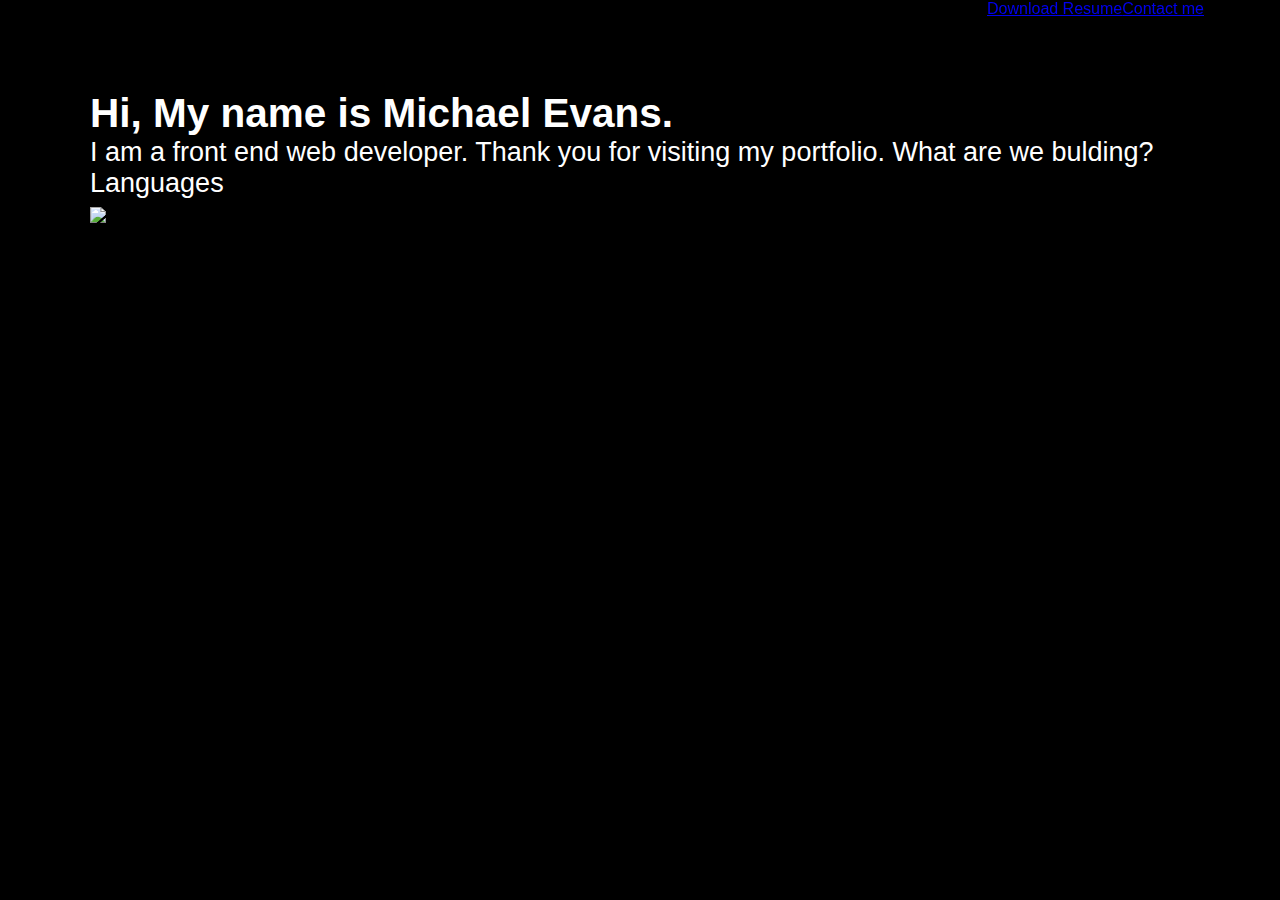
==== index.html @ c578474b "html redesign" ====
<!DOCTYPE html>
<html lang="en">
<head>
    <meta charset="UTF-8">
    <meta http-equiv="X-UA-Compatible" content="IE=edge">
    <meta name="viewport" content="width=device-width, initial-scale=1.0">
    <title>Michael Evans Portfolio</title>
    <link rel="stylesheet" href="styles.css">
</head>

<body>
    <nav class="navbar">
        <p>Michael Evans</p>
        <ul class="navlinks">
            <li><a>About Me</a></li>
            <li><a>Projects</a></li>
            <li><a class="nav-button" href="#" alt="resume download"><buttton>Download Resume</buttton></a></li>
            <li><a class="nav-button" href="#" alt="constact me"><buttton>Contact me</buttton></a></li>
        </ul>       
    </nav>
    <div class="container">
        <section class="bio">
            <div>
                <h2>Hi, My name is Michael Evans.</h2>
                <p>I am a front end web developer. Thank you for visiting my portfolio. What are we bulding?</p>
            </div>
            <div><p>Languages</p>
            <img src="programing languages pic">
            </div>
        </section>
        <section class="projectspage">
            <div><h2>Projects</h2></div>
            <div class="project-container">
            <div class="project">
                <h3>project title</h3>
                <img src="https://images.unsplash.com/photo-1598398386929-4d5370672e9f?ixlib=rb-1.2.1&ixid=MnwxMjA3fDB8MHxwaG90by1wYWdlfHx8fGVufDB8fHx8&auto=format&fit=crop&w=678&q=80">
                <p> Description</p>
                <a>Github link</a>
                <a>project link</a>
            </div>
            <div class="project">
                <h3>project title</h3>
                <img src="https://images.unsplash.com/photo-1596382055505-a68cc3fd62e1?ixlib=rb-1.2.1&ixid=MnwxMjA3fDB8MHxwaG90by1wYWdlfHx8fGVufDB8fHx8&auto=format&fit=crop&w=711&q=80">
                <p> Description</p>
                <a>Github link</a>
                <a>project link</a>
            </div>
            <div class="project">
                <h3>project title</h3>
                <img src="https://images.unsplash.com/photo-1597378609416-47cc937b294c?ixlib=rb-1.2.1&ixid=MnwxMjA3fDB8MHxwaG90by1wYWdlfHx8fGVufDB8fHx8&auto=format&fit=crop&w=880&q=80">
                <p> Description</p>
                <a>Github link</a>
                <a>project link</a>
            </div>
            </div>
        </section>
        <section class="resume">
            <h2>You Can download my resume by clicking..</h2>
            <button class="resume-button">Here</button>
        </section>
        <section class="contact">
            <h2>Contact Me</h2>
            <div>
            <form class="contactform">
                <label for="name">Name</label>
                <input type="text" name="name" id="name">
                <label for="email">Email</label>
                <input type="email" name="email" id="email">
                <label for="message" name="message"></label>
                <textarea name="message" id="message" cols="30" rows="10"></textarea>
                <button>Submit</button>
            </form>
            </div>
        </section>

<script src="app.js"></script>
</body>
</html>
---- styles.css ----
* {
	margin: 0;
	padding: 0;
	box-sizing: border-box;
	font-family: sans-serif;
}

section {
	height: 100vh;
	display: flex;
	justify-content: center;
	scroll-snap-align: start;
}
.container {
	scroll-snap-type: y mandatory;
	overflow-y: scroll;
	height: 100vh;
}

.navbar {
	display: flex;
	justify-content: space-evenly;
	align-items: center;
	color: black;
	width: 100%;
	position: fixed;
}

.navlinks {
	list-style: none;
	display: flex;
	justify-content: flex-end;
	width: 80%;
	margin: auto;
}
.bio {
	display: block;
	justify-content: space-evenly;
	background-color: black;
	color: white;
	margin: auto;
	padding: 10vh;
	font-size: 3vh;
}
.projectspage {
	display: block;
	width: 100%;
	background-color: #0a9396;
	text-align: center;
	padding: 10vh;
	font-size: 3vh;
}
.projectspage img {
	height: 300px;
	width: 250px;
}
.project-container {
	display: flex;
	justify-content: space-evenly;
	align-items: center;
	padding: 50px;
	width: 100%;
}
.project {
	height: 50vh;
	width: 50vh;
	margin: 2vh;
	background-color: white;
	box-shadow: 4px 4px 4px 4px black;
}
.resume {
	display: block;
	text-align: center;
	background-color: #e9d8a6;
	padding: 10vh;
	font-size: 3vh;
}
.resume-button {
	padding: 10px;
	height: 50px;
	font-size: 3vh;
	color: black;
	background-color: cadetblue;
}
.contact {
	display: block;
	text-align: center;
	padding: 10vh;
	font-size: 3vh;
	background-color: #ee9b00;
}
.contactform {
}
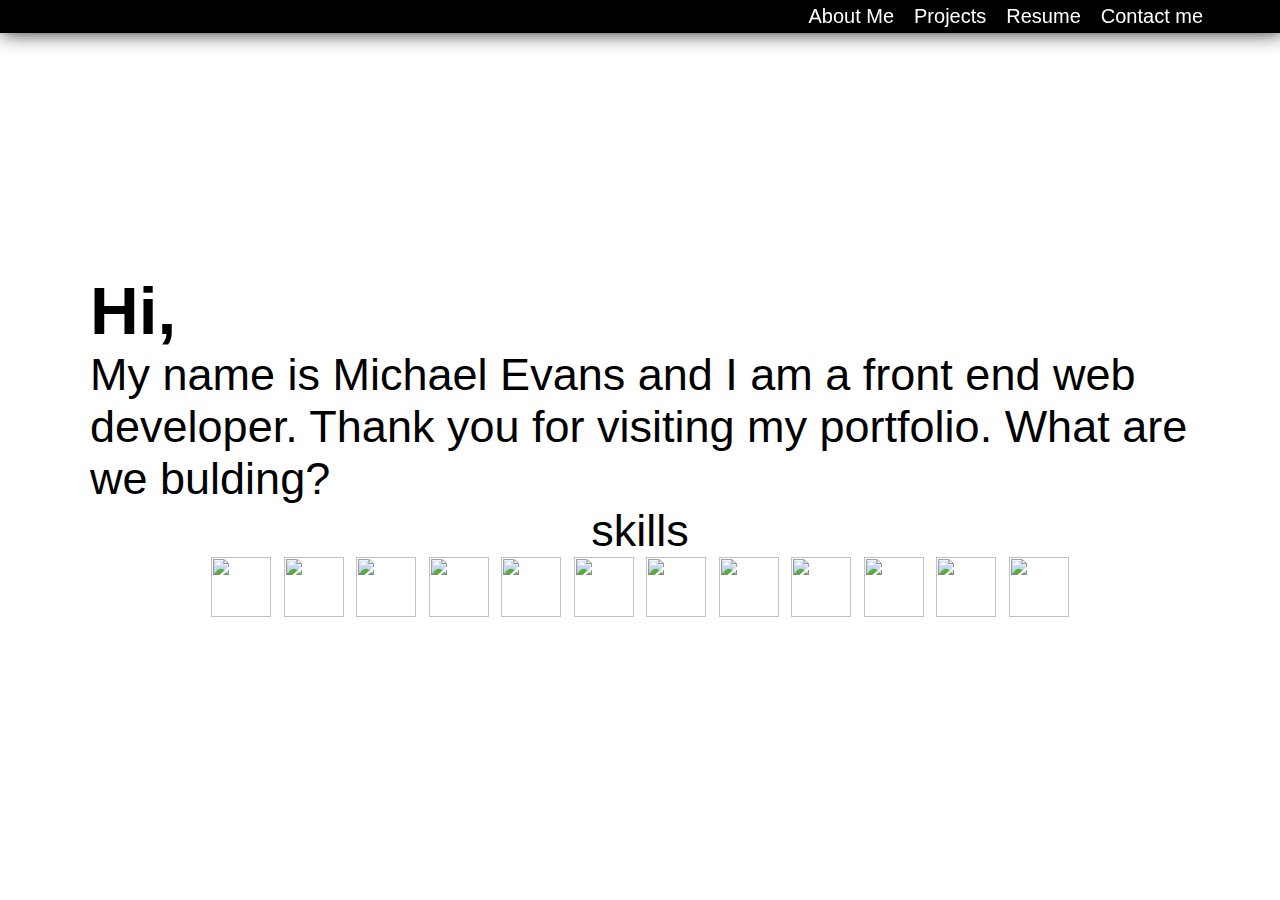
==== commit c33f6570: "Adding skills section" ====
--- a/index.html
+++ b/index.html
@@ -6,73 +6,101 @@
     <meta name="viewport" content="width=device-width, initial-scale=1.0">
     <title>Michael Evans Portfolio</title>
     <link rel="stylesheet" href="styles.css">
+    <link rel="stylesheet" href="https://cdn.jsdelivr.net/gh/devicons/devicon@v2.15.1/devicon.min.css">
 </head>
 
 <body>
     <nav class="navbar">
         <p>Michael Evans</p>
         <ul class="navlinks">
-            <li><a>About Me</a></li>
-            <li><a>Projects</a></li>
-            <li><a class="nav-button" href="#" alt="resume download"><buttton>Download Resume</buttton></a></li>
-            <li><a class="nav-button" href="#" alt="constact me"><buttton>Contact me</buttton></a></li>
+            <li><a href="#bio">About Me</a></li>
+            <li><a href="#projectspage">Projects</a></li>
+            <li><a href="#resume">Resume</a></li>
+            <li><a href="#contact">Contact me</a></li>
         </ul>       
     </nav>
     <div class="container">
-        <section class="bio">
+        <section class="bio" id="bio">
             <div>
-                <h2>Hi, My name is Michael Evans.</h2>
-                <p>I am a front end web developer. Thank you for visiting my portfolio. What are we bulding?</p>
+                <h2>Hi,</h2>
+                <p> My name is Michael Evans and I am a front end web developer. Thank you for visiting my portfolio. What are we bulding?</p>
             </div>
-            <div><p>Languages</p>
-            <img src="programing languages pic">
+            <div class="skills"><p>skills</p>
+            </div>
+            <div>
+                <img src="https://cdn.jsdelivr.net/gh/devicons/devicon/icons/html5/html5-original-wordmark.svg" />
+                <img src="https://cdn.jsdelivr.net/gh/devicons/devicon/icons/css3/css3-original-wordmark.svg" />
+                <img src="https://cdn.jsdelivr.net/gh/devicons/devicon/icons/javascript/javascript-original.svg" />
+                <img src="https://cdn.jsdelivr.net/gh/devicons/devicon/icons/bootstrap/bootstrap-original-wordmark.svg" />
+                <img src="https://cdn.jsdelivr.net/gh/devicons/devicon/icons/nodejs/nodejs-original-wordmark.svg" />
+                <img src="https://cdn.jsdelivr.net/gh/devicons/devicon/icons/express/express-original-wordmark.svg" />
+                <img src="https://cdn.jsdelivr.net/gh/devicons/devicon/icons/git/git-original-wordmark.svg" />
+                <img src="https://cdn.jsdelivr.net/gh/devicons/devicon/icons/github/github-original-wordmark.svg" />
+                <img src="https://cdn.jsdelivr.net/gh/devicons/devicon/icons/linkedin/linkedin-original.svg" />
+                <img src="https://cdn.jsdelivr.net/gh/devicons/devicon/icons/mongodb/mongodb-original-wordmark.svg" />
+                <img src="https://cdn.jsdelivr.net/gh/devicons/devicon/icons/react/react-original-wordmark.svg" />
+                <img src="https://cdn.jsdelivr.net/gh/devicons/devicon/icons/vscode/vscode-original-wordmark.svg" />
+          
+
+          
             </div>
         </section>
-        <section class="projectspage">
+        <section class="projectspage" id="projectspage">
             <div><h2>Projects</h2></div>
             <div class="project-container">
             <div class="project">
                 <h3>project title</h3>
                 <img src="https://images.unsplash.com/photo-1598398386929-4d5370672e9f?ixlib=rb-1.2.1&ixid=MnwxMjA3fDB8MHxwaG90by1wYWdlfHx8fGVufDB8fHx8&auto=format&fit=crop&w=678&q=80">
                 <p> Description</p>
-                <a>Github link</a>
-                <a>project link</a>
+                <a>
+                    <img src="https://cdn.jsdelivr.net/gh/devicons/devicon/icons/github/github-original.svg" />
+                  </a>
+                <a>
+                    <img src="https://cdn.jsdelivr.net/gh/devicons/devicon/icons/chrome/chrome-original.svg" />
+                  </a>
             </div>
             <div class="project">
                 <h3>project title</h3>
                 <img src="https://images.unsplash.com/photo-1596382055505-a68cc3fd62e1?ixlib=rb-1.2.1&ixid=MnwxMjA3fDB8MHxwaG90by1wYWdlfHx8fGVufDB8fHx8&auto=format&fit=crop&w=711&q=80">
                 <p> Description</p>
-                <a>Github link</a>
-                <a>project link</a>
+                <a>
+                    <img src="https://cdn.jsdelivr.net/gh/devicons/devicon/icons/github/github-original.svg" />
+                  </a>
+                <a>
+                    <img src="https://cdn.jsdelivr.net/gh/devicons/devicon/icons/chrome/chrome-original.svg" />
+                </a>
             </div>
             <div class="project">
                 <h3>project title</h3>
                 <img src="https://images.unsplash.com/photo-1597378609416-47cc937b294c?ixlib=rb-1.2.1&ixid=MnwxMjA3fDB8MHxwaG90by1wYWdlfHx8fGVufDB8fHx8&auto=format&fit=crop&w=880&q=80">
                 <p> Description</p>
-                <a>Github link</a>
-                <a>project link</a>
+                <a>
+                    <img src="https://cdn.jsdelivr.net/gh/devicons/devicon/icons/github/github-original.svg" />
+                  </a>
+                <a>
+                    <img src="https://cdn.jsdelivr.net/gh/devicons/devicon/icons/chrome/chrome-original.svg" />
+                  </a>
             </div>
             </div>
         </section>
-        <section class="resume">
+        <section class="resume" id="resume">
             <h2>You Can download my resume by clicking..</h2>
             <button class="resume-button">Here</button>
         </section>
-        <section class="contact">
-            <h2>Contact Me</h2>
+        <section class="contact" id="contact">
             <div>
             <form class="contactform">
+                <h2>Contact Me</h2>
                 <label for="name">Name</label>
                 <input type="text" name="name" id="name">
                 <label for="email">Email</label>
                 <input type="email" name="email" id="email">
-                <label for="message" name="message"></label>
+                <label for="message" name="message">Message</label>
                 <textarea name="message" id="message" cols="30" rows="10"></textarea>
-                <button>Submit</button>
+                <input type="submit" value="submit">
             </form>
             </div>
-        </section>
-
+        </section>        
 <script src="app.js"></script>
 </body>
 </html>--- a/styles.css
+++ b/styles.css
@@ -19,29 +19,57 @@
 
 .navbar {
 	display: flex;
-	justify-content: space-evenly;
+	font-size: 20px;
 	align-items: center;
 	color: black;
+	background-color: black;
 	width: 100%;
+	padding: 5px;
 	position: fixed;
+	box-shadow: 2px -3px 22px 1px black;
 }
 
 .navlinks {
 	list-style: none;
 	display: flex;
 	justify-content: flex-end;
+	padding-left: 10px;
 	width: 80%;
 	margin: auto;
 }
+
+.navlinks a {
+	text-decoration: none;
+	color: white;
+	margin: 10px;
+}
+
+.navlinks a:hover {
+	text-decoration: underline;
+	color: rgb(224, 158, 13);
+}
+
 .bio {
-	display: block;
-	justify-content: space-evenly;
-	background-color: black;
-	color: white;
-	margin: auto;
+	display: flex;
+	flex-direction: column;
+	justify-content: ;
+	align-items: center;
+	background-color: white;
+	background-image: url(https://images.unsplash.com/photo-1432821579285-1b649e5b1ce3?ixlib=rb-1.2.1&ixid=MnwxMjA3fDB8MHxwaG90by1wYWdlfHx8fGVufDB8fHx8&auto=format&fit=crop&w=1470&q=80);
+	color: black;
+	margin-top: auto;
 	padding: 10vh;
-	font-size: 3vh;
+	font-size: 5vh;
 }
+img {
+	height: 60px;
+	width: 60px;
+}
+img:hover {
+	height: 100px;
+	width: 100px;
+}
+
 .projectspage {
 	display: block;
 	width: 100%;
@@ -66,7 +94,11 @@
 	width: 50vh;
 	margin: 2vh;
 	background-color: white;
-	box-shadow: 4px 4px 4px 4px black;
+	box-shadow: 2px -3px 22px 1px black;
+}
+.project a img {
+	height: 20px;
+	width: 20px;
 }
 .resume {
 	display: block;
@@ -83,11 +115,32 @@
 	background-color: cadetblue;
 }
 .contact {
-	display: block;
+	display: flex;
+	border: 1px solid white;
 	text-align: center;
-	padding: 10vh;
+	width: 100%;
+	padding-top: 10vh;
 	font-size: 3vh;
 	background-color: #ee9b00;
 }
 .contactform {
+	display: flex;
+	flex-direction: column;
+	width: 800px;
+	height: 80vh;
+	color: black;
+	background: white;
+	box-shadow: 2px -3px 22px 1px black;
 }
+
+.contactform input {
+	width: 60%;
+	margin: auto;
+	height: 30px;
+}
+
+.contactform textarea {
+	width: 60%;
+	margin: auto;
+	height: 200px;
+}
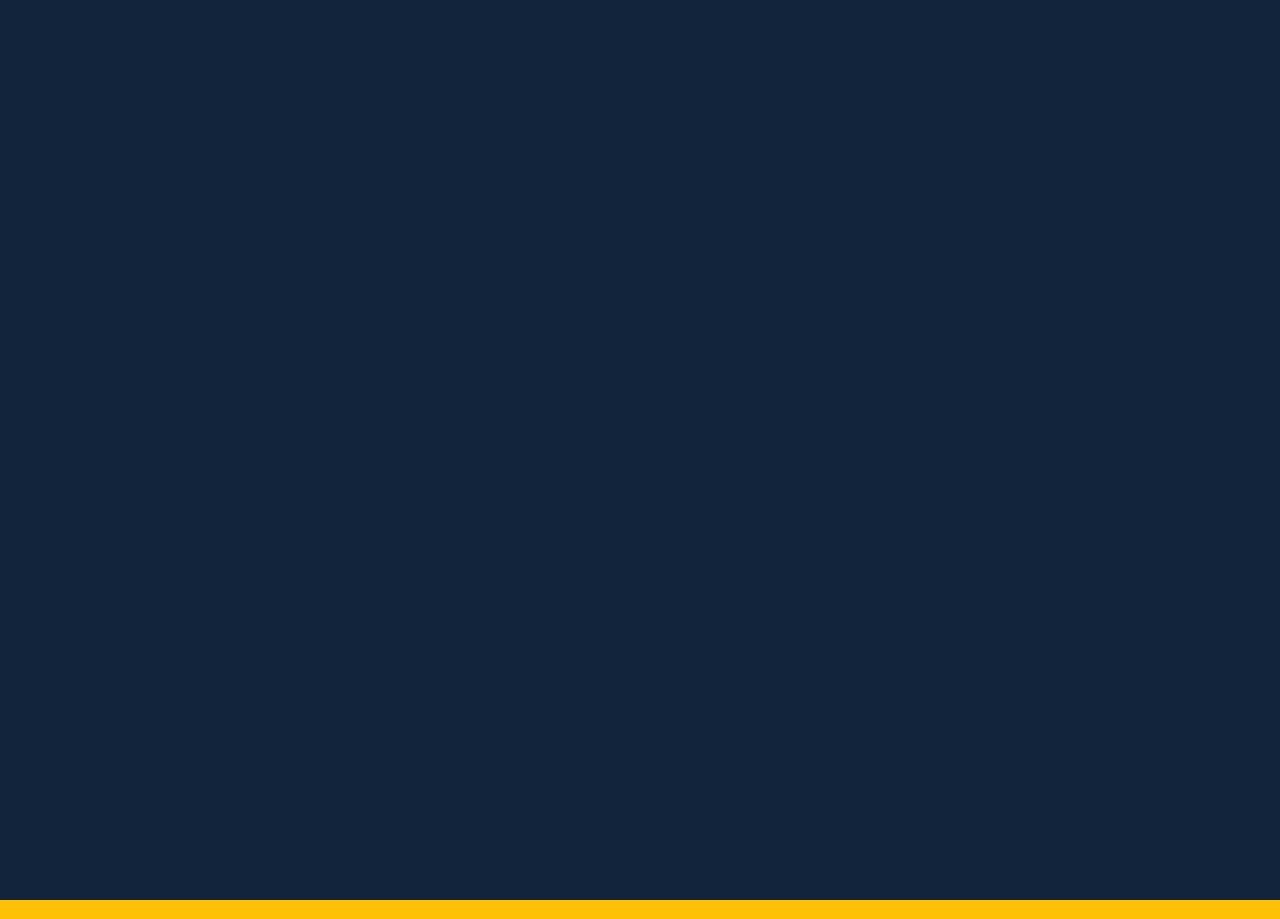
==== commit e1c6997c: "JS intro" ====
--- a/index.html
+++ b/index.html
@@ -7,27 +7,35 @@
     <title>Michael Evans Portfolio</title>
     <link rel="stylesheet" href="styles.css">
     <link rel="stylesheet" href="https://cdn.jsdelivr.net/gh/devicons/devicon@v2.15.1/devicon.min.css">
+    <link rel="preconnect" href="https://fonts.googleapis.com">
+<link rel="preconnect" href="https://fonts.gstatic.com" crossorigin>
+<link href="https://fonts.googleapis.com/css2?family=Montserrat&display=swap" rel="stylesheet">
+<link rel="preconnect" href="https://fonts.googleapis.com">
+<link rel="preconnect" href="https://fonts.gstatic.com" crossorigin>
+<link href="https://fonts.googleapis.com/css2?family=Arizonia&family=Lobster&display=swap" rel="stylesheet">
 </head>
 
 <body>
-    <nav class="navbar">
-        <p>Michael Evans</p>
-        <ul class="navlinks">
-            <li><a href="#bio">About Me</a></li>
-            <li><a href="#projectspage">Projects</a></li>
-            <li><a href="#resume">Resume</a></li>
-            <li><a href="#contact">Contact me</a></li>
+    <nav>
+        <h1 class="logo">Michael Evans</h1>
+        <ul class="nav-links">
+            <li><a data-page="bio" href="#">About</a></li>
+            <li><a data-page="projectspage" href="#">Projects</a></li>
+            <li><a data-page="resume" href="#">Resume</a></li>
+            <li><a data-page="contact"href="#">Contact</a></li>
+            <div class="highlight"></div>
         </ul>       
     </nav>
+
+    //Bio
+
     <div class="container">
         <section class="bio" id="bio">
             <div>
-                <h2>Hi,</h2>
-                <p> My name is Michael Evans and I am a front end web developer. Thank you for visiting my portfolio. What are we bulding?</p>
+                <h2>Hi, welcome to my personal portfolio</h2>
+                <p> My name is Michael Evans and I am a front end web developer. What are we bulding?</p>
             </div>
             <div class="skills"><p>skills</p>
-            </div>
-            <div>
                 <img src="https://cdn.jsdelivr.net/gh/devicons/devicon/icons/html5/html5-original-wordmark.svg" />
                 <img src="https://cdn.jsdelivr.net/gh/devicons/devicon/icons/css3/css3-original-wordmark.svg" />
                 <img src="https://cdn.jsdelivr.net/gh/devicons/devicon/icons/javascript/javascript-original.svg" />
@@ -40,49 +48,63 @@
                 <img src="https://cdn.jsdelivr.net/gh/devicons/devicon/icons/mongodb/mongodb-original-wordmark.svg" />
                 <img src="https://cdn.jsdelivr.net/gh/devicons/devicon/icons/react/react-original-wordmark.svg" />
                 <img src="https://cdn.jsdelivr.net/gh/devicons/devicon/icons/vscode/vscode-original-wordmark.svg" />
-          
+            </div>
 
-          
+            //intro
+
+            <div class="intro">
+                <div class="intro-text">
+                    <h1 class="hide">
+                        <span class="text">Creating inovation</span>
+                    </h1>
+                    <h1 class="hide">
+                        <span class="text">for everyday</span>
+                    </h1>
+                    <h1 class="hide">
+                        <span class="text">people</span>
+                    </h1>
+                </div>
             </div>
+            <div class="slider"></div>
         </section>
+
+        //project page
+
         <section class="projectspage" id="projectspage">
-            <div><h2>Projects</h2></div>
-            <div class="project-container">
-            <div class="project">
-                <h3>project title</h3>
-                <img src="https://images.unsplash.com/photo-1598398386929-4d5370672e9f?ixlib=rb-1.2.1&ixid=MnwxMjA3fDB8MHxwaG90by1wYWdlfHx8fGVufDB8fHx8&auto=format&fit=crop&w=678&q=80">
-                <p> Description</p>
-                <a>
-                    <img src="https://cdn.jsdelivr.net/gh/devicons/devicon/icons/github/github-original.svg" />
-                  </a>
-                <a>
-                    <img src="https://cdn.jsdelivr.net/gh/devicons/devicon/icons/chrome/chrome-original.svg" />
-                  </a>
+            <div class="card-grid">
+                <div class="card">
+                    <div class="card-image"><img src="https://images.unsplash.com/photo-1596382055505-a68cc3fd62e1?ixlib=rb-1.2.1&ixid=MnwxMjA3fDB8MHxwaG90by1wYWdlfHx8fGVufDB8fHx8&auto=format&fit=crop&w=711&q=80"></div>
+                    <div class="card-header">Project Title</div>
+                    <div class="card-body">Description</div>
+                    <div class="card-footer">
+                        <button class="btn">Github</button>
+                        <button class="btn">Live</button>
+                    </div>
+                </div>
+            <div class="card">
+                <div class="card-image"><img src="https://images.unsplash.com/photo-1596382055505-a68cc3fd62e1?ixlib=rb-1.2.1&ixid=MnwxMjA3fDB8MHxwaG90by1wYWdlfHx8fGVufDB8fHx8&auto=format&fit=crop&w=711&q=80"></div>
+                <div class="card-header">Project Title</div>
+                <div class="card-body">Description</div>
+                <div class="card-footer">
+                    <button class="btn">Github</button>
+                    <button class="btn">Live</button>
+                </div>
             </div>
-            <div class="project">
-                <h3>project title</h3>
-                <img src="https://images.unsplash.com/photo-1596382055505-a68cc3fd62e1?ixlib=rb-1.2.1&ixid=MnwxMjA3fDB8MHxwaG90by1wYWdlfHx8fGVufDB8fHx8&auto=format&fit=crop&w=711&q=80">
-                <p> Description</p>
-                <a>
-                    <img src="https://cdn.jsdelivr.net/gh/devicons/devicon/icons/github/github-original.svg" />
-                  </a>
-                <a>
-                    <img src="https://cdn.jsdelivr.net/gh/devicons/devicon/icons/chrome/chrome-original.svg" />
-                </a>
+            <div class="card">
+                <div class="card-image"><img src="https://images.unsplash.com/photo-1596382055505-a68cc3fd62e1?ixlib=rb-1.2.1&ixid=MnwxMjA3fDB8MHxwaG90by1wYWdlfHx8fGVufDB8fHx8&auto=format&fit=crop&w=711&q=80"></div>
+                <div class="card-header">Project Title</div>
+                <div class="card-body">Description</div>
+                <div class="card-footer">
+                    <button class="btn">Github</button>
+                    <button class="btn">Live</button>
+                </div>
             </div>
-            <div class="project">
-                <h3>project title</h3>
-                <img src="https://images.unsplash.com/photo-1597378609416-47cc937b294c?ixlib=rb-1.2.1&ixid=MnwxMjA3fDB8MHxwaG90by1wYWdlfHx8fGVufDB8fHx8&auto=format&fit=crop&w=880&q=80">
-                <p> Description</p>
-                <a>
-                    <img src="https://cdn.jsdelivr.net/gh/devicons/devicon/icons/github/github-original.svg" />
-                  </a>
-                <a>
-                    <img src="https://cdn.jsdelivr.net/gh/devicons/devicon/icons/chrome/chrome-original.svg" />
-                  </a>
-            </div>
-            </div>
+        </div>
         </section>
+
+
+        // resume page
+
         <section class="resume" id="resume">
             <h2>You Can download my resume by clicking..</h2>
             <button class="resume-button">Here</button>
@@ -100,7 +122,8 @@
                 <input type="submit" value="submit">
             </form>
             </div>
-        </section>        
+        </section>   
+        <script src="https://cdnjs.cloudflare.com/ajax/libs/gsap/3.10.4/gsap.min.js" integrity="sha512-VEBjfxWUOyzl0bAwh4gdLEaQyDYPvLrZql3pw1ifgb6fhEvZl9iDDehwHZ+dsMzA0Jfww8Xt7COSZuJ/slxc4Q==" crossorigin="anonymous" referrerpolicy="no-referrer"></script>     
 <script src="app.js"></script>
 </body>
 </html>--- a/styles.css
+++ b/styles.css
@@ -2,145 +2,147 @@
 	margin: 0;
 	padding: 0;
 	box-sizing: border-box;
-	font-family: sans-serif;
+	font-family: 'Montserrat', sans-serif;
 }
 
 section {
 	height: 100vh;
-	display: flex;
-	justify-content: center;
 	scroll-snap-align: start;
+	padding-top: 10rem;
 }
+
 .container {
 	scroll-snap-type: y mandatory;
 	overflow-y: scroll;
 	height: 100vh;
 }
 
-.navbar {
+nav {
+	position: fixed;
+	top: 0;
+	width: 100%;
 	display: flex;
-	font-size: 20px;
 	align-items: center;
-	color: black;
-	background-color: black;
-	width: 100%;
-	padding: 5px;
-	position: fixed;
-	box-shadow: 2px -3px 22px 1px black;
+	justify-content: space-between;
+	padding-left: 5%;
+	background: #11243b;
+	color: white;
+}
+nav ul {
+	display: flex;
+	list-style: none;
+	justify-content: space-evenly;
 }
 
-.navlinks {
-	list-style: none;
-	display: flex;
-	justify-content: flex-end;
-	padding-left: 10px;
-	width: 80%;
-	margin: auto;
+.nav-links li {
+	padding-left: 5rem;
+	padding-right: 1rem;
+	font-size: 1rem;
+}
+.nav-links a {
+	text-decoration: none;
+	color: white;
+}
+.logo {
+	font-family: 'Arizonia', cursive;
+	font-size: 2rem;
 }
 
-.navlinks a {
-	text-decoration: none;
+.intro {
+	background: #11243b;
+	position: fixed;
+	top: 0;
+	left: 0;
+	height: 100%;
+	width: 100%;
+	display: flex;
+	justify-content: center;
+	align-items: center;
+}
+.intro-text {
 	color: white;
-	margin: 10px;
+	font-size: 3rem;
+}
+.slider {
+	background: #ffc105;
+	position: fixed;
+	top: 0;
+	left: 0;
+	height: 100%;
+	width: 100%;
+	transform: translateY(100%);
+}
+.hide {
+	background: #11243b;
+	overflow: hidden;
+}
+.hide span {
+	transform: translateY(100%);
+	display: inline-block;
+}
+.bio {
+	background-color: white;
+	display: flex;
+	flex-direction: row;
+	justify-content: flex-start;
+	font-size: 2rem;
+}
+.skills {
+	text-align: center;
+	margin-top: 10rem;
+	background-color: white;
+}
+.skills img {
+	margin-top: 5rem;
+	height: 5rem;
+	width: 5rem;
+}
+.projectspage {
+	background-color: #11243b;
+}
+.card-grid {
+	display: grid;
+	grid-template-columns: repeat(auto-fit, minmax(300px, 1fr));
+	gap: 1rem;
+}
+.card {
+	background: white;
+	padding: 1rem;
+	box-shadow: 0 2px 5px 0 rgba(0, 0, 0, .4);
+	border-radius: .25rem;
+}
+.card-header {
+	font-size: 1.2rem;
+	margin-bottom: .5rem;
+}
+.card-body {
+	font-size: .9rem;
+}
+.card-footer {
+	margin-top: 1rem;
+}
+.btn {
+	--color: hsl(200, 50%, 50%);
+	background: var(--color);
+	color: white;
+	border: none;
+	padding: .7em .75em;
+	border-radius: .25em;
+	cursor: pointer;
+}
+.btn:hover,
+.btn:focus {
+	background: hsl(200, 50%, 60%);
 }
 
-.navlinks a:hover {
-	text-decoration: underline;
-	color: rgb(224, 158, 13);
+.resume {
+	background-color: #white;
+}
+.contact {
+	background-color: #11243b;
 }
 
-.bio {
-	display: flex;
-	flex-direction: column;
-	justify-content: ;
-	align-items: center;
-	background-color: white;
-	background-image: url(https://images.unsplash.com/photo-1432821579285-1b649e5b1ce3?ixlib=rb-1.2.1&ixid=MnwxMjA3fDB8MHxwaG90by1wYWdlfHx8fGVufDB8fHx8&auto=format&fit=crop&w=1470&q=80);
-	color: black;
-	margin-top: auto;
-	padding: 10vh;
-	font-size: 5vh;
+img {
+	height: 1rem;
+	width: 1rem;
 }
-img {
-	height: 60px;
-	width: 60px;
-}
-img:hover {
-	height: 100px;
-	width: 100px;
-}
-
-.projectspage {
-	display: block;
-	width: 100%;
-	background-color: #0a9396;
-	text-align: center;
-	padding: 10vh;
-	font-size: 3vh;
-}
-.projectspage img {
-	height: 300px;
-	width: 250px;
-}
-.project-container {
-	display: flex;
-	justify-content: space-evenly;
-	align-items: center;
-	padding: 50px;
-	width: 100%;
-}
-.project {
-	height: 50vh;
-	width: 50vh;
-	margin: 2vh;
-	background-color: white;
-	box-shadow: 2px -3px 22px 1px black;
-}
-.project a img {
-	height: 20px;
-	width: 20px;
-}
-.resume {
-	display: block;
-	text-align: center;
-	background-color: #e9d8a6;
-	padding: 10vh;
-	font-size: 3vh;
-}
-.resume-button {
-	padding: 10px;
-	height: 50px;
-	font-size: 3vh;
-	color: black;
-	background-color: cadetblue;
-}
-.contact {
-	display: flex;
-	border: 1px solid white;
-	text-align: center;
-	width: 100%;
-	padding-top: 10vh;
-	font-size: 3vh;
-	background-color: #ee9b00;
-}
-.contactform {
-	display: flex;
-	flex-direction: column;
-	width: 800px;
-	height: 80vh;
-	color: black;
-	background: white;
-	box-shadow: 2px -3px 22px 1px black;
-}
-
-.contactform input {
-	width: 60%;
-	margin: auto;
-	height: 30px;
-}
-
-.contactform textarea {
-	width: 60%;
-	margin: auto;
-	height: 200px;
-}
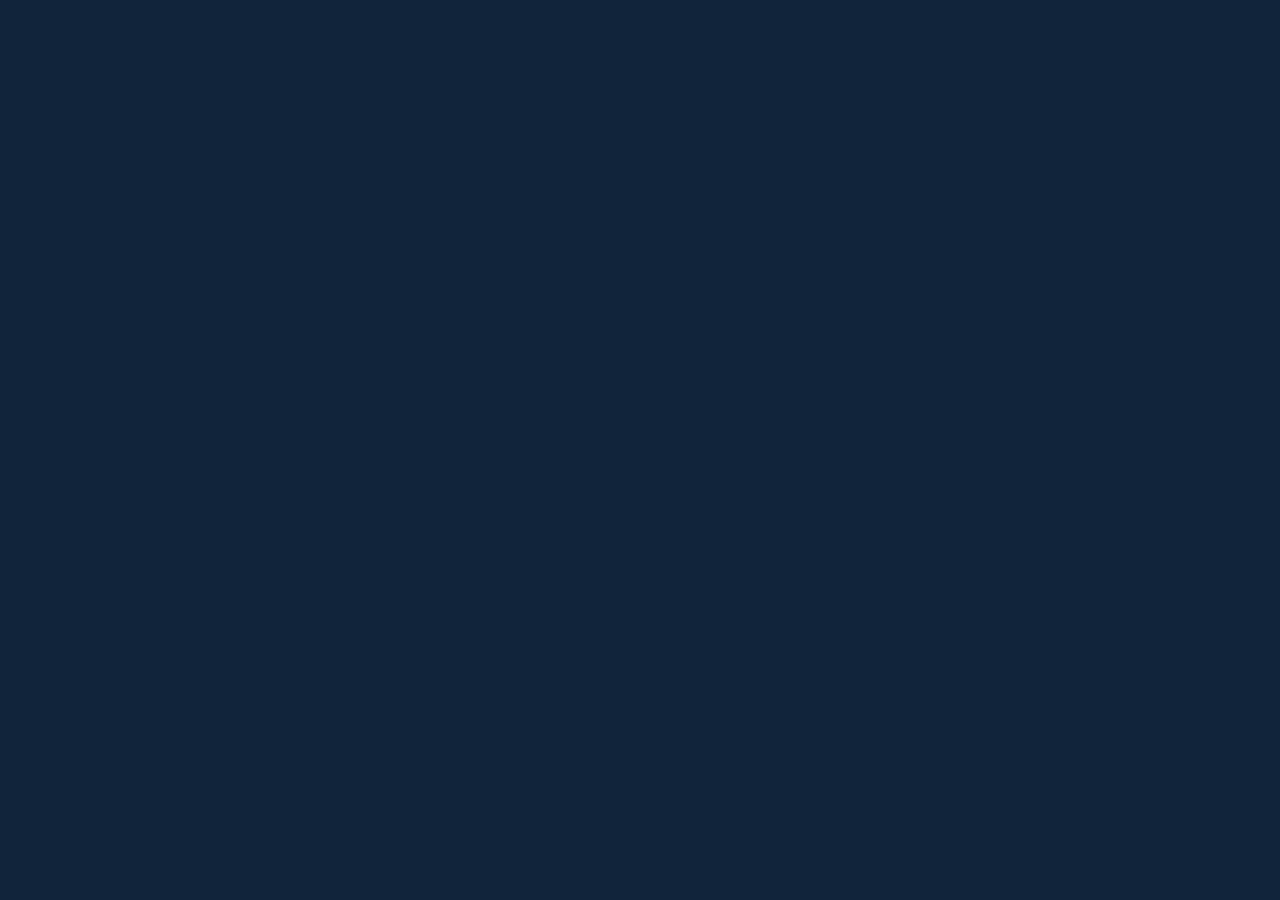
==== commit 47145762: "Update" ====
--- a/index.html
+++ b/index.html
@@ -19,21 +19,21 @@
     <nav>
         <h1 class="logo">Michael Evans</h1>
         <ul class="nav-links">
-            <li><a data-page="bio" href="#">About</a></li>
-            <li><a data-page="projectspage" href="#">Projects</a></li>
-            <li><a data-page="resume" href="#">Resume</a></li>
-            <li><a data-page="contact"href="#">Contact</a></li>
-            <div class="highlight"></div>
+            <li><a href="#bio">About</a></li>
+            <li><a href="#projectspage">Projects</a></li>
+            <li><a href="#contact">Contact</a></li>
         </ul>       
     </nav>
 
-    //Bio
 
     <div class="container">
         <section class="bio" id="bio">
             <div>
                 <h2>Hi, welcome to my personal portfolio</h2>
                 <p> My name is Michael Evans and I am a front end web developer. What are we bulding?</p>
+                <div><button>Download Resume</button>
+                    <button>Contact Me</button>
+                </div>
             </div>
             <div class="skills"><p>skills</p>
                 <img src="https://cdn.jsdelivr.net/gh/devicons/devicon/icons/html5/html5-original-wordmark.svg" />
@@ -43,14 +43,10 @@
                 <img src="https://cdn.jsdelivr.net/gh/devicons/devicon/icons/nodejs/nodejs-original-wordmark.svg" />
                 <img src="https://cdn.jsdelivr.net/gh/devicons/devicon/icons/express/express-original-wordmark.svg" />
                 <img src="https://cdn.jsdelivr.net/gh/devicons/devicon/icons/git/git-original-wordmark.svg" />
-                <img src="https://cdn.jsdelivr.net/gh/devicons/devicon/icons/github/github-original-wordmark.svg" />
-                <img src="https://cdn.jsdelivr.net/gh/devicons/devicon/icons/linkedin/linkedin-original.svg" />
                 <img src="https://cdn.jsdelivr.net/gh/devicons/devicon/icons/mongodb/mongodb-original-wordmark.svg" />
                 <img src="https://cdn.jsdelivr.net/gh/devicons/devicon/icons/react/react-original-wordmark.svg" />
                 <img src="https://cdn.jsdelivr.net/gh/devicons/devicon/icons/vscode/vscode-original-wordmark.svg" />
             </div>
-
-            //intro
 
             <div class="intro">
                 <div class="intro-text">
@@ -68,30 +64,29 @@
             <div class="slider"></div>
         </section>
 
-        //project page
 
         <section class="projectspage" id="projectspage">
             <div class="card-grid">
                 <div class="card">
-                    <div class="card-image"><img src="https://images.unsplash.com/photo-1596382055505-a68cc3fd62e1?ixlib=rb-1.2.1&ixid=MnwxMjA3fDB8MHxwaG90by1wYWdlfHx8fGVufDB8fHx8&auto=format&fit=crop&w=711&q=80"></div>
+                    <img src="https://images.unsplash.com/photo-1467232004584-a241de8bcf5d?ixlib=rb-1.2.1&ixid=MnwxMjA3fDB8MHxwaG90by1wYWdlfHx8fGVufDB8fHx8&auto=format&fit=crop&w=1169&q=80">
                     <div class="card-header">Project Title</div>
-                    <div class="card-body">Description</div>
+                    <div class="card-body">Lorem ipsum dolor sit amet consectetur, adipisicing elit. Quia similique saepe corporis consequuntur qui deserunt atque enim. Impedit, expedita perferendis.</div>
                     <div class="card-footer">
                         <button class="btn">Github</button>
                         <button class="btn">Live</button>
                     </div>
                 </div>
             <div class="card">
-                <div class="card-image"><img src="https://images.unsplash.com/photo-1596382055505-a68cc3fd62e1?ixlib=rb-1.2.1&ixid=MnwxMjA3fDB8MHxwaG90by1wYWdlfHx8fGVufDB8fHx8&auto=format&fit=crop&w=711&q=80"></div>
+                <img src="https://images.unsplash.com/photo-1483058712412-4245e9b90334?ixlib=rb-1.2.1&ixid=MnwxMjA3fDB8MHxwaG90by1wYWdlfHx8fGVufDB8fHx8&auto=format&fit=crop&w=1170&q=80">
                 <div class="card-header">Project Title</div>
-                <div class="card-body">Description</div>
+                <div class="card-body">Lorem ipsum dolor sit amet consectetur adipisicing elit. Dignissimos earum, facere iusto, odio sunt fuga aliquid, nihil blanditiis ipsam dolores architecto dicta officiis ducimus velit. Quia atque praesentium veniam possimus sunt, quas beatae nihil labore? Mollitia reprehenderit, ad at vero omnis aliquam, blanditiis deleniti aspernatur quaerat eveniet quae eius error numquam ullam excepturi nihil eligendi laboriosam ipsa, unde nisi illo.</div>
                 <div class="card-footer">
                     <button class="btn">Github</button>
                     <button class="btn">Live</button>
                 </div>
             </div>
             <div class="card">
-                <div class="card-image"><img src="https://images.unsplash.com/photo-1596382055505-a68cc3fd62e1?ixlib=rb-1.2.1&ixid=MnwxMjA3fDB8MHxwaG90by1wYWdlfHx8fGVufDB8fHx8&auto=format&fit=crop&w=711&q=80"></div>
+                <img src="https://images.unsplash.com/photo-1559028012-481c04fa702d?ixlib=rb-1.2.1&ixid=MnwxMjA3fDB8MHxwaG90by1wYWdlfHx8fGVufDB8fHx8&auto=format&fit=crop&w=1036&q=80">
                 <div class="card-header">Project Title</div>
                 <div class="card-body">Description</div>
                 <div class="card-footer">
@@ -101,27 +96,29 @@
             </div>
         </div>
         </section>
-
-
-        // resume page
-
-        <section class="resume" id="resume">
-            <h2>You Can download my resume by clicking..</h2>
-            <button class="resume-button">Here</button>
-        </section>
         <section class="contact" id="contact">
+        <div class="contact-container">
             <div>
-            <form class="contactform">
                 <h2>Contact Me</h2>
+                <p>Thank you for taking the time to view my portfolio. If you have any questions you would like answered please don't
+                    hesitate to contact me via the form on this page.
+                </p>
+                <h3>Social media</h3>
+                <img src="https://cdn.jsdelivr.net/gh/devicons/devicon/icons/github/github-original-wordmark.svg" />
+                <img src="https://cdn.jsdelivr.net/gh/devicons/devicon/icons/linkedin/linkedin-original.svg" />
+            </div>
+            <div>          
+                <form class="contact-form">
                 <label for="name">Name</label>
                 <input type="text" name="name" id="name">
                 <label for="email">Email</label>
                 <input type="email" name="email" id="email">
                 <label for="message" name="message">Message</label>
                 <textarea name="message" id="message" cols="30" rows="10"></textarea>
-                <input type="submit" value="submit">
+                <button class="submit">submit</button>
             </form>
             </div>
+        </div>
         </section>   
         <script src="https://cdnjs.cloudflare.com/ajax/libs/gsap/3.10.4/gsap.min.js" integrity="sha512-VEBjfxWUOyzl0bAwh4gdLEaQyDYPvLrZql3pw1ifgb6fhEvZl9iDDehwHZ+dsMzA0Jfww8Xt7COSZuJ/slxc4Q==" crossorigin="anonymous" referrerpolicy="no-referrer"></script>     
 <script src="app.js"></script>
--- a/styles.css
+++ b/styles.css
@@ -8,7 +8,7 @@
 section {
 	height: 100vh;
 	scroll-snap-align: start;
-	padding-top: 10rem;
+	padding: 7rem 2rem 2rem 2rem;
 }
 
 .container {
@@ -43,6 +43,9 @@
 	text-decoration: none;
 	color: white;
 }
+.nav-links a:hover {
+	text-decoration: underline;
+}
 .logo {
 	font-family: 'Arizonia', cursive;
 	font-size: 2rem;
@@ -64,7 +67,7 @@
 	font-size: 3rem;
 }
 .slider {
-	background: #ffc105;
+	background: gold;
 	position: fixed;
 	top: 0;
 	left: 0;
@@ -83,10 +86,26 @@
 .bio {
 	background-color: white;
 	display: flex;
-	flex-direction: row;
-	justify-content: flex-start;
+	flex-direction: column;
+	justify-content: space-evenly;
 	font-size: 2rem;
 }
+.bio h2 {
+	color: gold;
+}
+.bio p {
+}
+.bio button {
+	background: gold;
+	color: white;
+	border: none;
+	padding: .7em .75em;
+	border-radius: .25em;
+	margin-top: 1rem;
+
+	cursor: pointer;
+}
+
 .skills {
 	text-align: center;
 	margin-top: 10rem;
@@ -98,28 +117,40 @@
 	width: 5rem;
 }
 .projectspage {
-	background-color: #11243b;
+	background-color: white;
 }
 .card-grid {
 	display: grid;
 	grid-template-columns: repeat(auto-fit, minmax(300px, 1fr));
-	gap: 1rem;
+	gap: 2rem;
+	max-height: 90vh;
 }
 .card {
 	background: white;
-	padding: 1rem;
-	box-shadow: 0 2px 5px 0 rgba(0, 0, 0, .4);
+	padding: 1rem 1rem 0rem 1rem;
+	box-shadow: 0 2px 5px 0 #11243b;
 	border-radius: .25rem;
+	justify-content: center;
+	height: 70vh;
+}
+.card:hover {
+	box-shadow: 0 2px 5px 0 hsl(200, 50%, 50%);
+}
+.card img {
+	height: 50%;
+	width: 100%;
 }
 .card-header {
 	font-size: 1.2rem;
 	margin-bottom: .5rem;
+	color: hsl(200, 50%, 50%);
 }
 .card-body {
 	font-size: .9rem;
 }
 .card-footer {
 	margin-top: 1rem;
+	margin-bottom: 1rem;
 }
 .btn {
 	--color: hsl(200, 50%, 50%);
@@ -134,15 +165,51 @@
 .btn:focus {
 	background: hsl(200, 50%, 60%);
 }
-
-.resume {
-	background-color: #white;
-}
 .contact {
 	background-color: #11243b;
 }
-
-img {
-	height: 1rem;
-	width: 1rem;
-}
+.contact-container {
+	background: white;
+	height: 80vh;
+	display: flex;
+	flex-direction: row;
+	justify-content: space-between;
+	align-items: flex-start;
+	padding: 10px;
+	box-shadow: 0 2px 5px 0 #11243b;
+	border-radius: .5em;
+}
+.contact-form {
+	background: #11243b;
+	color: white;
+	display: flex;
+	flex-direction: column;
+	border-radius: .5em;
+	padding: 1rem;
+	width: 40rem;
+	height: 38rem;
+	box-shadow: 0 2px 5px 0 #11243b;
+}
+.contact-form input {
+	border-radius: 25em;
+	height: 1em;
+	font-size: 1em;
+	padding: 1em;
+}
+.contact-form textarea {
+	border-radius: 1em;
+	font-size: 1em;
+	padding: 1em;
+}
+.contact-form button {
+	padding: 2rem;
+	margin-top: 1rem;
+	border-radius: 1em;
+}
+label {
+	margin: 20px 0px 20px 0px;
+}
+.contact img {
+	height: 2rem;
+	width: 2rem;
+}
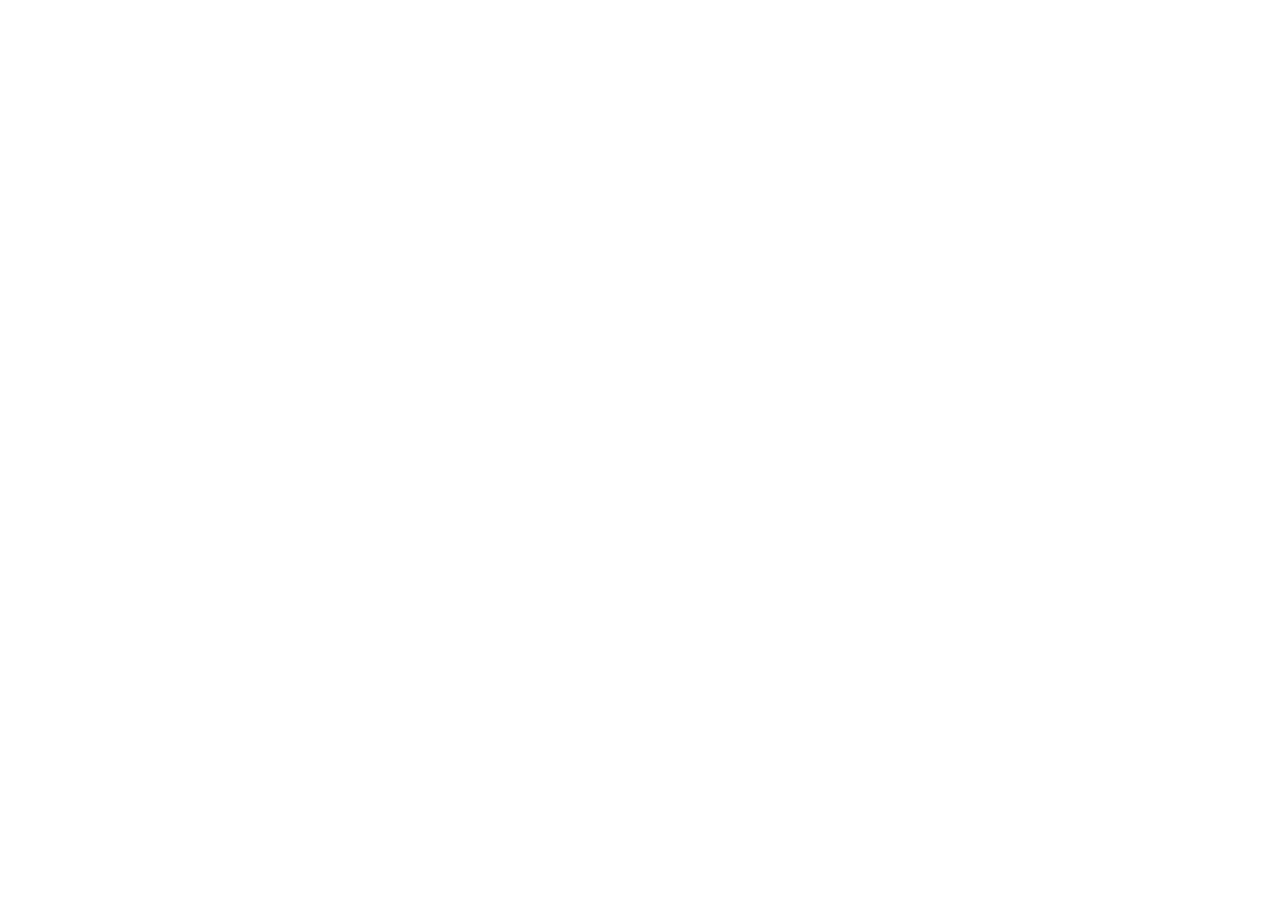
==== commit 8b628e56: "update" ====
--- a/index.html
+++ b/index.html
@@ -17,7 +17,7 @@
 
 <body>
     <nav>
-        <h1 class="logo">Michael Evans</h1>
+        <img class="logo" src="/Images/logo.png">
         <ul class="nav-links">
             <li><a href="#bio">About</a></li>
             <li><a href="#projectspage">Projects</a></li>
@@ -31,33 +31,32 @@
             <div>
                 <h2>Hi, welcome to my personal portfolio</h2>
                 <p> My name is Michael Evans and I am a front end web developer. What are we bulding?</p>
-                <div><button>Download Resume</button>
-                    <button>Contact Me</button>
+                <div><button class="btn"><a href="Michael Evans Resume 2021.pdf" download>Download Resume</a></button>
+                    <button class="btn"><a href="#contact">Contact Me</a></button>
                 </div>
             </div>
-            <div class="skills"><p>skills</p>
-                <img src="https://cdn.jsdelivr.net/gh/devicons/devicon/icons/html5/html5-original-wordmark.svg" />
-                <img src="https://cdn.jsdelivr.net/gh/devicons/devicon/icons/css3/css3-original-wordmark.svg" />
-                <img src="https://cdn.jsdelivr.net/gh/devicons/devicon/icons/javascript/javascript-original.svg" />
-                <img src="https://cdn.jsdelivr.net/gh/devicons/devicon/icons/bootstrap/bootstrap-original-wordmark.svg" />
-                <img src="https://cdn.jsdelivr.net/gh/devicons/devicon/icons/nodejs/nodejs-original-wordmark.svg" />
-                <img src="https://cdn.jsdelivr.net/gh/devicons/devicon/icons/express/express-original-wordmark.svg" />
-                <img src="https://cdn.jsdelivr.net/gh/devicons/devicon/icons/git/git-original-wordmark.svg" />
-                <img src="https://cdn.jsdelivr.net/gh/devicons/devicon/icons/mongodb/mongodb-original-wordmark.svg" />
-                <img src="https://cdn.jsdelivr.net/gh/devicons/devicon/icons/react/react-original-wordmark.svg" />
-                <img src="https://cdn.jsdelivr.net/gh/devicons/devicon/icons/vscode/vscode-original-wordmark.svg" />
+            <div class="skills"><h2>My skills</h2>
+                <img src="/Images/lang/html5-original-wordmark.svg">
+                <img src="/Images/lang/css3.svg" />
+                <img src="/Images/lang/javascript.svg" />
+                <img src="/Images/lang/bootstrap.svg" />
+                <img src="/Images/lang/mongodb.svg" />
+                <img src="/Images/lang/react.svg" />
+                <img src="/Images/lang/nodejs.svg" />
+                <img src="/Images/lang/express.svg" />
+                <img src="/Images/lang/git.svg" />
             </div>
 
             <div class="intro">
                 <div class="intro-text">
                     <h1 class="hide">
-                        <span class="text">Creating inovation</span>
+                        <span class="text">Bringing ideas</span>
                     </h1>
                     <h1 class="hide">
-                        <span class="text">for everyday</span>
+                        <span class="text">to life</span>
                     </h1>
                     <h1 class="hide">
-                        <span class="text">people</span>
+                        <span class="text">through code</span>
                     </h1>
                 </div>
             </div>
@@ -107,15 +106,16 @@
                 <img src="https://cdn.jsdelivr.net/gh/devicons/devicon/icons/github/github-original-wordmark.svg" />
                 <img src="https://cdn.jsdelivr.net/gh/devicons/devicon/icons/linkedin/linkedin-original.svg" />
             </div>
+            
             <div>          
                 <form class="contact-form">
                 <label for="name">Name</label>
-                <input type="text" name="name" id="name">
+                <input type="text" name="name" id="name" required>
                 <label for="email">Email</label>
-                <input type="email" name="email" id="email">
+                <input type="email" name="email" id="email" required>
                 <label for="message" name="message">Message</label>
-                <textarea name="message" id="message" cols="30" rows="10"></textarea>
-                <button class="submit">submit</button>
+                <textarea name="message" id="message" cols="30" rows="10" required></textarea>
+                <button type="submit">submit</button>
             </form>
             </div>
         </div>
--- a/styles.css
+++ b/styles.css
@@ -24,9 +24,11 @@
 	display: flex;
 	align-items: center;
 	justify-content: space-between;
-	padding-left: 5%;
-	background: #11243b;
-	color: white;
+	padding-left: 0.5%;
+	background: white;
+	color: #45b5f8;
+	height: 6vh;
+	box-shadow: 0 2px 5px 0 black;
 }
 nav ul {
 	display: flex;
@@ -35,13 +37,13 @@
 }
 
 .nav-links li {
-	padding-left: 5rem;
+	padding-left: 1rem;
 	padding-right: 1rem;
-	font-size: 1rem;
+	font-size: 1.25rem;
 }
 .nav-links a {
 	text-decoration: none;
-	color: white;
+	color: #45b5f8;
 }
 .nav-links a:hover {
 	text-decoration: underline;
@@ -49,10 +51,11 @@
 .logo {
 	font-family: 'Arizonia', cursive;
 	font-size: 2rem;
+	height: 6vh;
 }
 
 .intro {
-	background: #11243b;
+	background: white;
 	position: fixed;
 	top: 0;
 	left: 0;
@@ -63,11 +66,11 @@
 	align-items: center;
 }
 .intro-text {
-	color: white;
+	color: #45b5f8;
 	font-size: 3rem;
 }
 .slider {
-	background: gold;
+	background: #45b5f8;
 	position: fixed;
 	top: 0;
 	left: 0;
@@ -76,7 +79,7 @@
 	transform: translateY(100%);
 }
 .hide {
-	background: #11243b;
+	background: white;
 	overflow: hidden;
 }
 .hide span {
@@ -88,27 +91,28 @@
 	display: flex;
 	flex-direction: column;
 	justify-content: space-evenly;
+	align-items: center;
 	font-size: 2rem;
 }
 .bio h2 {
-	color: gold;
+	color: #45b5f8;
 }
 .bio p {
 }
 .bio button {
-	background: gold;
+	background: #45b5f8;
 	color: white;
 	border: none;
 	padding: .7em .75em;
 	border-radius: .25em;
 	margin-top: 1rem;
-
 	cursor: pointer;
 }
 
 .skills {
 	text-align: center;
-	margin-top: 10rem;
+	justify-content: center;
+	margin-top: 5rem;
 	background-color: white;
 }
 .skills img {
@@ -134,7 +138,7 @@
 	height: 70vh;
 }
 .card:hover {
-	box-shadow: 0 2px 5px 0 hsl(200, 50%, 50%);
+	box-shadow: 0 2px 5px 0 #25a4ee;
 }
 .card img {
 	height: 50%;
@@ -143,7 +147,7 @@
 .card-header {
 	font-size: 1.2rem;
 	margin-bottom: .5rem;
-	color: hsl(200, 50%, 50%);
+	color: #45b5f8;
 }
 .card-body {
 	font-size: .9rem;
@@ -153,7 +157,7 @@
 	margin-bottom: 1rem;
 }
 .btn {
-	--color: hsl(200, 50%, 50%);
+	--color: #45b5f8;
 	background: var(--color);
 	color: white;
 	border: none;
@@ -163,10 +167,14 @@
 }
 .btn:hover,
 .btn:focus {
-	background: hsl(200, 50%, 60%);
+	background: #25a4ee;
+}
+.btn a {
+	color: white;
+	text-decoration: none;
 }
 .contact {
-	background-color: #11243b;
+	background-color: white;
 }
 .contact-container {
 	background: white;
@@ -176,30 +184,32 @@
 	justify-content: space-between;
 	align-items: flex-start;
 	padding: 10px;
-	box-shadow: 0 2px 5px 0 #11243b;
+	/* box-shadow: 0 2px 5px 0 black; */
 	border-radius: .5em;
 }
 .contact-form {
-	background: #11243b;
+	background: #45b5f8;
 	color: white;
 	display: flex;
 	flex-direction: column;
 	border-radius: .5em;
 	padding: 1rem;
 	width: 40rem;
-	height: 38rem;
-	box-shadow: 0 2px 5px 0 #11243b;
+	box-shadow: 0 2px 5px 0 black;
 }
 .contact-form input {
-	border-radius: 25em;
+	color: white;
+	background-color: #45b5f8;
 	height: 1em;
 	font-size: 1em;
 	padding: 1em;
+	border: none;
+	border-bottom: 2px solid white;
 }
 .contact-form textarea {
-	border-radius: 1em;
 	font-size: 1em;
 	padding: 1em;
+	border: 2px solid white;
 }
 .contact-form button {
 	padding: 2rem;
